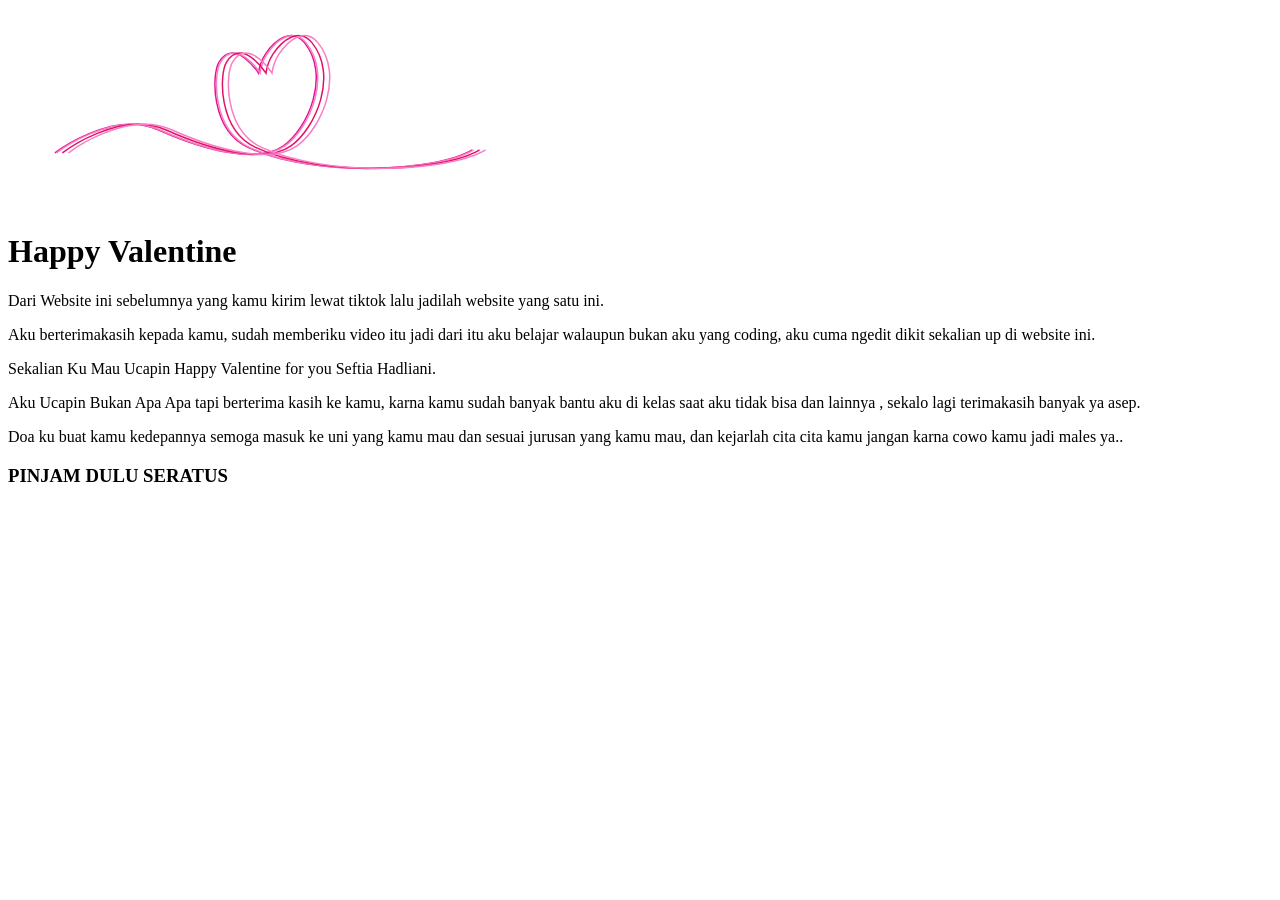
==== Valentine.html @ 635d4ad5 "Create Valentine.html" ====
<!DOCTYPE html>
<html lang="en" >
<head>
  <meta charset="UTF-8">
  <title>Valentine</title>
  <link rel="stylesheet" href="text.css">

</head>
<body>
<div class="loading">

 <svg version="1.1" id="Layer_1" xmlns="http://www.w3.org/2000/svg" xmlns:xlink="http://www.w3.org/1999/xlink" x="0px" y="0px"
   width="500" height="200" viewBox="0 0 334 120" enable-background="new 0 0 334 120" xml:space="preserve">
   <filter id="blur-filter" x="-1" y="0" width="200" height="200">
      <feGaussianBlur in="SourceGraphic" stdDeviation="2" />
    </filter>
<path class="linear-1" fill="none" stroke="#E21393" stroke-miterlimit="10" d="M31.333,90c0,0,38-29.333,69.333-15.333S167.333,97.333,184,85.333
  s31.638-47.49,14-69c-8.615-10.506-19.829-1.669-26,7.667c-3.619,5.474-4.667,12.667-4.667,12.667S151.637,12.315,141,29.333
  c-5,8-5.667,45.333,19.333,57C204.574,106.979,286.928,102.42,310,88"/>
<path class="linear-1" fill="none" stroke="#F97DC4" stroke-miterlimit="10" d="M32.333,90c0,0,38-29.333,69.333-15.333S168.333,97.333,185,85.333
  s31.638-47.49,14-69c-8.615-10.506-19.829-1.669-26,7.667c-3.619,5.474-4.667,12.667-4.667,12.667S152.637,12.315,142,29.333
  c-5,8-5.667,45.333,19.333,57C205.574,106.979,287.928,102.42,311,88"/>
<path class="linear-3" fill="none" stroke="#E21367" stroke-miterlimit="10" d="M36.333,90c0,0,38-29.333,69.333-15.333S172.333,97.333,189,85.333
  s31.638-47.49,14-69c-8.615-10.506-19.829-1.669-26,7.667c-3.619,5.474-4.667,12.667-4.667,12.667S156.637,12.315,146,29.333
  c-5,8-5.667,45.333,19.333,57C209.574,106.979,291.928,102.42,315,88"/>
<path class="linear-4" fill="none" stroke="#F97DC4" stroke-miterlimit="10" d="M40.333,90c0,0,38-29.333,69.333-15.333S176.333,97.333,193,85.333
  s31.638-47.49,14-69c-8.615-10.506-19.829-1.669-26,7.667c-3.619,5.474-4.667,12.667-4.667,12.667S160.637,12.315,150,29.333
  c-5,8-5.667,45.333,19.333,57C213.574,106.979,295.928,102.42,319,88"/>
</svg>
  <h1>Happy Valentine</h1>
  <p>Dari Website ini sebelumnya yang kamu kirim lewat tiktok lalu jadilah website yang satu ini.</p>
  <p>Aku berterimakasih kepada kamu, sudah memberiku video itu jadi dari itu aku belajar walaupun bukan aku yang coding, aku cuma ngedit dikit sekalian up di website ini.</p>
  <p>Sekalian Ku Mau Ucapin Happy Valentine for you Seftia Hadliani.</p>
  <p>Aku Ucapin Bukan Apa Apa tapi berterima kasih ke kamu, karna kamu sudah banyak bantu aku di kelas saat aku tidak bisa dan lainnya , sekalo lagi terimakasih banyak ya asep.</p>
  <p>Doa ku buat kamu kedepannya semoga masuk ke uni yang kamu mau dan sesuai jurusan yang kamu mau, dan kejarlah cita cita kamu jangan karna cowo kamu jadi males ya..</p>
  <h3>PINJAM DULU SERATUS</h3>
  </div>
</body>
</html>
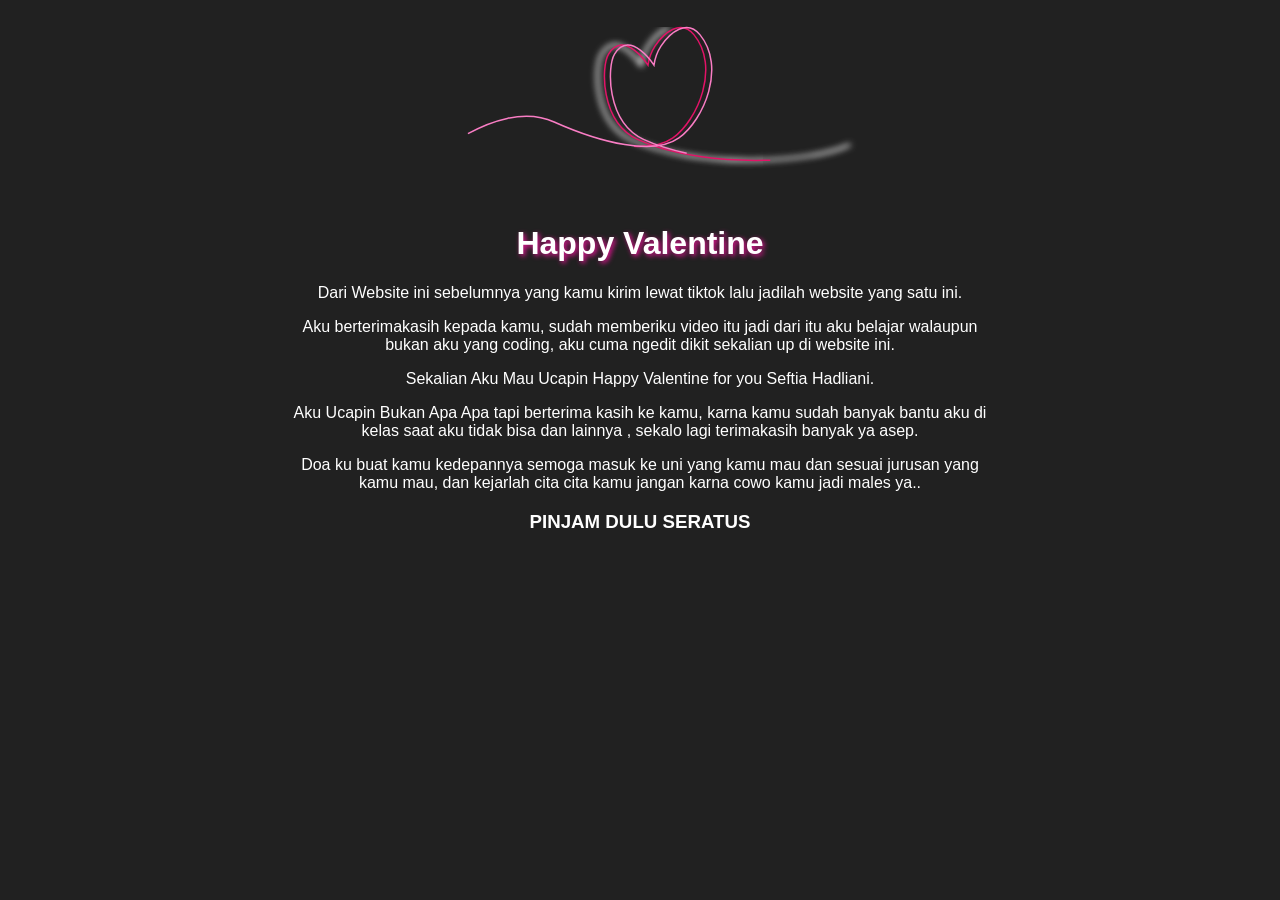
==== commit de4c6d5c: "Update Valentine.html" ====
--- a/Valentine.html
+++ b/Valentine.html
@@ -30,7 +30,7 @@
   <h1>Happy Valentine</h1>
   <p>Dari Website ini sebelumnya yang kamu kirim lewat tiktok lalu jadilah website yang satu ini.</p>
   <p>Aku berterimakasih kepada kamu, sudah memberiku video itu jadi dari itu aku belajar walaupun bukan aku yang coding, aku cuma ngedit dikit sekalian up di website ini.</p>
-  <p>Sekalian Ku Mau Ucapin Happy Valentine for you Seftia Hadliani.</p>
+  <p>Sekalian Aku Mau Ucapin Happy Valentine for you Seftia Hadliani.</p>
   <p>Aku Ucapin Bukan Apa Apa tapi berterima kasih ke kamu, karna kamu sudah banyak bantu aku di kelas saat aku tidak bisa dan lainnya , sekalo lagi terimakasih banyak ya asep.</p>
   <p>Doa ku buat kamu kedepannya semoga masuk ke uni yang kamu mau dan sesuai jurusan yang kamu mau, dan kejarlah cita cita kamu jangan karna cowo kamu jadi males ya..</p>
   <h3>PINJAM DULU SERATUS</h3>
--- a/text.css
+++ b/text.css
@@ -0,0 +1,78 @@
+@import url(https://fonts.googleapis.com/css?family=Dancing+Script);
+
+body {
+  background: #212121;
+  color: white;
+  font-family: 'Arial', sans-serif;
+  text-align: center;
+  margin: 0;
+}
+
+svg path.linear-1 {
+  stroke: white;
+  filter: url(#blur-filter);
+}
+
+.loading {
+  width: 100%;
+  max-width: 700px;
+  margin: 0 auto;
+  padding: 0;
+  position: relative;
+}
+
+.loading svg {
+  height: 100%;
+}
+
+.loading .linear-1 {
+  stroke-dasharray: 281;
+  animation: dash 6s infinite linear forwards;
+}
+
+.loading .linear-2 {
+  stroke-dasharray: 300;
+  animation: dash 5s infinite linear forwards;
+}
+
+.loading .linear-3 {
+  stroke-dasharray: 340;
+  animation: dash 4s infinite linear forwards;
+}
+
+.loading .linear-4 {
+  stroke-dasharray: 400;
+  animation: dash 3s infinite linear forwards;
+}
+
+@keyframes dash {
+  from {
+    stroke-dashoffset: 814;
+  }
+  to {
+    stroke-dashoffset: -814;
+  }
+}
+
+h1 {
+  text-shadow: 2px 2px 5px #E21393;
+}
+
+a,
+h3 {
+  color: #fff;
+}
+
+a {
+  text-decoration: none;
+}
+
+a:hover {
+  color: #F97DC4;
+}
+
+@media (max-width: 768px) {
+  h1 {
+    font-size: 24px;
+  }
+}
